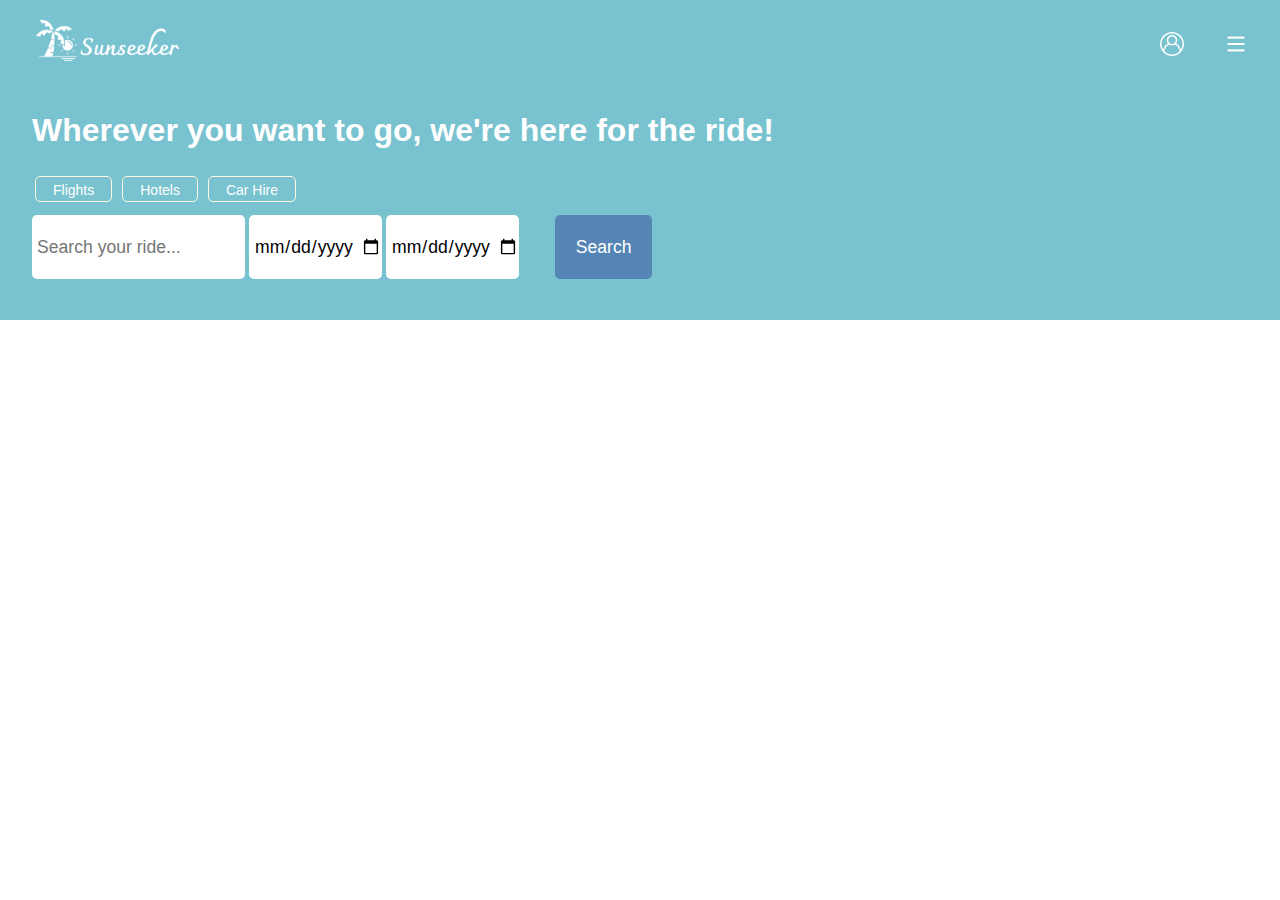
==== carhire.html @ 71c0755b "first commit" ====
<!DOCTYPE html>
<html lang="en">
<head>
    <meta charset="UTF-8">
    <meta http-equiv="X-UA-Compatible" content="IE=edge">
    <meta name="viewport" content="width=device-width, initial-scale=1.0">
    <title>Automobiles by SunSeeker</title>
    <link rel="stylesheet" href="index.css">
</head>
<body>
    <div id="wrapper">
        <div id="header">
            <img src="./logos/sunseeker.png" class="logo" alt="">
            <img src="./logos/menu-burger.png" class="login" alt="">
            <img src="./logos/user-interface.png" class="login" alt="">
           
        </div>

        <div id="main_content">
            <div id="searchbar">
                <h1 class="search_header"> 
                    Wherever you want to go, we're here for the ride!
                </h1>
                <div class="search_nav">
                    <ul>
                        <li><a href="./index.html">Flights</a></li>
                        <li><a href="./hotels.html">Hotels</a></li>
                        <li><a href="/carhire.html">Car Hire</a></li>
                    </ul>
                </div>
                <div id="search_form">
                    <form action="">
                        <input type="text" name="" class="locationinput from" placeholder="Search your ride...">
                        <input type="date" name="" class="dateinput">
                        <input type="date" name="" class="dateinput">
                        <button type="submit">Search</button>
                    </form>

                </div>
            </div>

            <div id="suggestion_banner">
                
            </div>
        </div>


    </div>

    <footer>

    </footer>
    <script src="script.js"></script>
</body>
</html>
---- index.css ----
/*-think top down- */

*{
  margin: 0;
  padding: 0;
}

#wrapper{
}

/*--------------------------Header------------------ */


#header{
    background-color: #79c2d0;
    height: 5rem;
}

.logo{
    margin-top: 1rem;
    margin-left: 2rem;
    height: 3rem;
}

.login{
    margin-top: 1.5rem;
    margin-right: 1.5rem;
    padding: .5rem;
    float:inline-end;
    border-radius: 5px;

}
.login:hover{
    background-color: #5585b5;
    cursor: pointer;
}

#main_content{
    
}
/*--------------------------SearchBar------------------ */
#searchbar{
    background-color: #79c2d0;
    height: 15rem;
}

.search_header{
    margin-left: 2rem;
    padding-top: 2rem;
    color: white;
    font-size: 2rem;
    font-family: 'Franklin Gothic Medium', 'Arial Narrow', Arial, sans-serif;
    font-weight: bold;

}

.search_nav{

    display: flex;
    margin-left: 2rem;
    padding-top: 2rem;

}

.search_nav ul{
    list-style: none;  
    text-align: center;

}

.search_nav ul li{
    display: inline;

}

.search_nav ul li a {  
    padding: 0px;  
    padding: 5px 17px 3px 17px;
    margin: 0 3px;
    text-decoration: none;  
    color: white;  
    font-size: 14px;
    font-family: Arial, Helvetica, sans-serif;
    border-style: solid;
    border-width: 1px;
    border-radius: 5px;
    border-color:cornsilk;
}

.search_nav ul li a:hover {  
    border-color: #53a8b6;
    cursor: pointer;
}

#search_form{
    margin-left: 2rem;
    margin-top: .5rem;
    padding-top: .5rem;
}

input{
    height: 4rem;
}

.locationinput{
    width: 13rem;
    padding-left: 5px;
    border-style: none;
    border-radius: 5px;
    font-family: Arial, Helvetica, sans-serif;
    font-size: 1.1rem;

}

.dateinput{
    width: 8rem;
    padding-left: 5px;
    border-style: none;
    border-radius: 5px;
    font-family: Arial, Helvetica, sans-serif;
    font-size: 1.1rem;
    cursor: pointer;
}

button{
    height: 4rem;
    margin-left: 2rem ;
    padding: 1.3rem;
    background-color: #5585b5;
    border-style: none;
    border-radius: 5px;
    font-family: Arial, Helvetica, sans-serif;
    font-size: 1.1rem;
    color: white;
}

button:hover{
    background-color:#53a8b6 ;
    cursor: pointer;
}

/*--------------------------Suggestions Boxes------------------ */
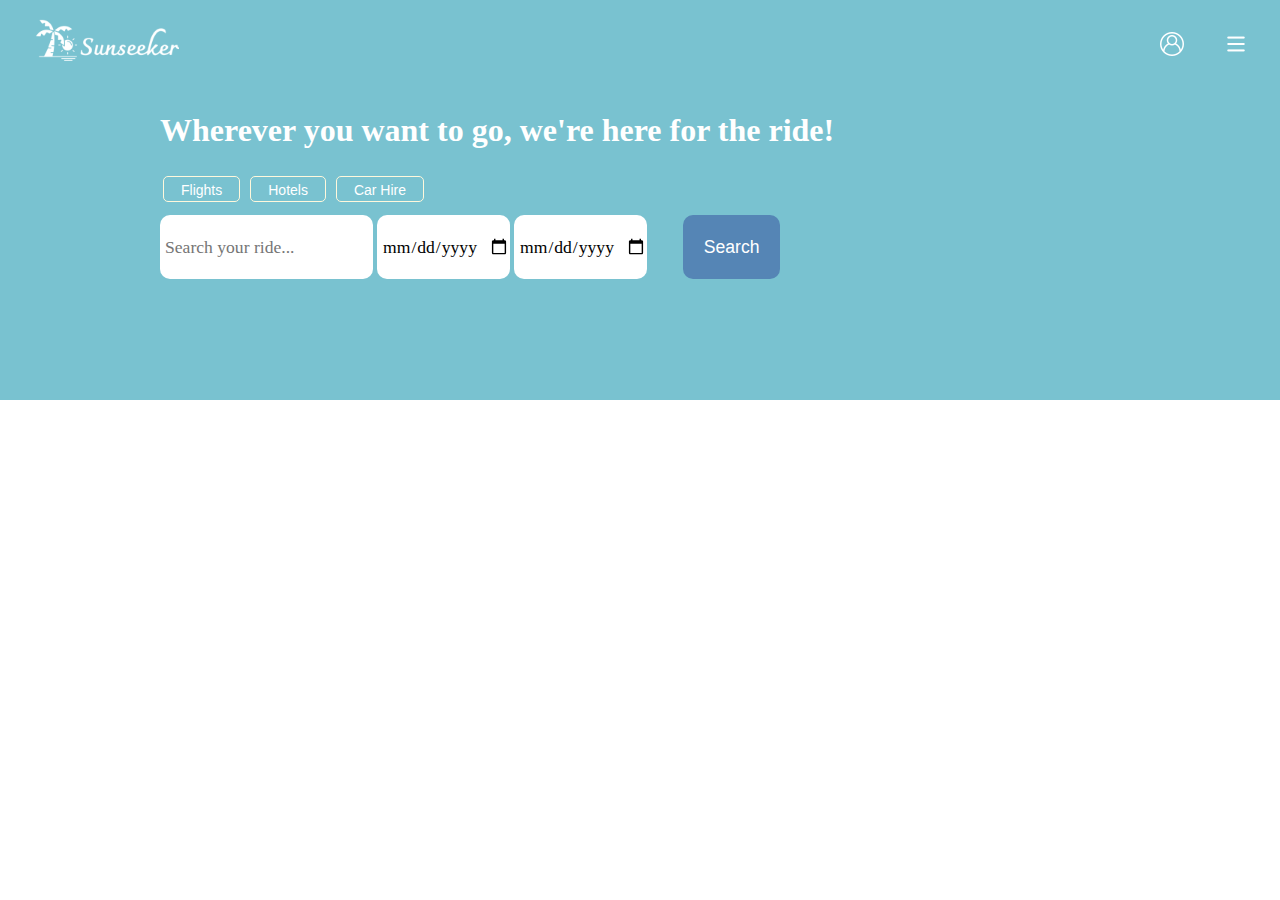
==== commit 33ae98b2: "ad banner addition" ====
--- a/carhire.html
+++ b/carhire.html
@@ -18,6 +18,7 @@
 
         <div id="main_content">
             <div id="searchbar">
+                <div id="searchbar_wrapper">
                 <h1 class="search_header"> 
                     Wherever you want to go, we're here for the ride!
                 </h1>
@@ -38,6 +39,7 @@
 
                 </div>
             </div>
+            </div>
 
             <div id="suggestion_banner">
                 
--- a/index.css
+++ b/index.css
@@ -42,6 +42,15 @@
 #searchbar{
     background-color: #79c2d0;
     height: 15rem;
+    display: flex;
+    flex-flow: column;
+    align-items: center;
+    flex-wrap: wrap;
+}
+
+#searchbar_wrapper{
+    width: 64rem;
+
 }
 
 .search_header{
@@ -49,7 +58,7 @@
     padding-top: 2rem;
     color: white;
     font-size: 2rem;
-    font-family: 'Franklin Gothic Medium', 'Arial Narrow', Arial, sans-serif;
+    font-family:fantasy;
     font-weight: bold;
 
 }
@@ -106,8 +115,8 @@
     width: 13rem;
     padding-left: 5px;
     border-style: none;
-    border-radius: 5px;
-    font-family: Arial, Helvetica, sans-serif;
+    border-radius: 10px;
+    font-family:fantasy;
     font-size: 1.1rem;
 
 }
@@ -116,8 +125,8 @@
     width: 8rem;
     padding-left: 5px;
     border-style: none;
-    border-radius: 5px;
-    font-family: Arial, Helvetica, sans-serif;
+    border-radius: 10px;
+    font-family:fantasy;
     font-size: 1.1rem;
     cursor: pointer;
 }
@@ -126,18 +135,111 @@
     height: 4rem;
     margin-left: 2rem ;
     padding: 1.3rem;
-    background-color: #5585b5;
+    background-color:#5585b5;
     border-style: none;
-    border-radius: 5px;
+    border-radius: 10px;
     font-family: Arial, Helvetica, sans-serif;
     font-size: 1.1rem;
     color: white;
 }
 
 button:hover{
-    background-color:#53a8b6 ;
+    background-color:dodgerblue;
     cursor: pointer;
 }
 
 /*--------------------------Suggestions Boxes------------------ */
 
+#suggestion_banner{
+    display: flex;
+    justify-content: center;
+}
+
+.suggestion_box {
+    background-color: #79c2d0;
+    box-shadow: 1px 1px 2px #53a8b6;
+    margin: 2rem;
+    padding: 1rem;
+    width: 10rem;
+    height: 4rem;
+    border-radius: 10px;
+    display: flex;
+    flex-wrap: wrap;
+    align-items: flex-end;
+}
+
+
+.suggestion_box a{
+    padding: 0px;
+    margin: 0px;
+    color: white;
+    text-decoration: none;
+    font-size: 1rem;
+    font-weight: bold;
+    font-family: 'Franklin Gothic Medium', 'Arial Narrow', Arial, sans-serif;
+}
+
+#suggestion_ad{
+    display: flex;
+    justify-content: center;
+}
+
+#banner_ad{
+    display: flex;
+    align-items: center;
+    width: 60rem;
+    height: 30rem;
+    margin: 2rem;
+    background-color: #79c2d0;
+    box-shadow: 0px 1px #53a8b6;
+    border-radius: 10px;
+}
+
+#banner_ad img{
+    width: 30rem;
+    height: 30rem;
+    border-top-right-radius: 10px;
+    border-bottom-right-radius: 10px;
+    float: left;
+}
+
+#banner_ad_text{
+    padding: 1rem;
+    float: right;
+    color: white;
+    font-weight: bold;
+    font-family: 'Franklin Gothic Medium', 'Arial Narrow', Arial, sans-serif;
+
+}
+
+#banner_ad_text h1{
+    font-size: 3rem;
+    text-shadow: 1px 1px black;
+}
+
+#banner_ad_text p{
+    margin-top: 1rem;
+}
+
+#banner_ad_text button{
+    margin-top: 8rem;
+    margin-left: 1rem;
+    box-shadow: 2px 2px #53a8b6;
+    font-size: 1.1rem;
+    font-family: 'Franklin Gothic Medium', 'Arial Narrow', Arial, sans-serif;
+}
+
+#banner_ad_text button:hover{
+    color: #5585b5;
+    background-color: white;
+    box-shadow: 2px 2px black;
+}
+
+
+footer{
+    background-color: #79c2d0;
+    padding: 1rem;
+    text-align: center;
+    height: 3rem;
+    color: white;
+}
